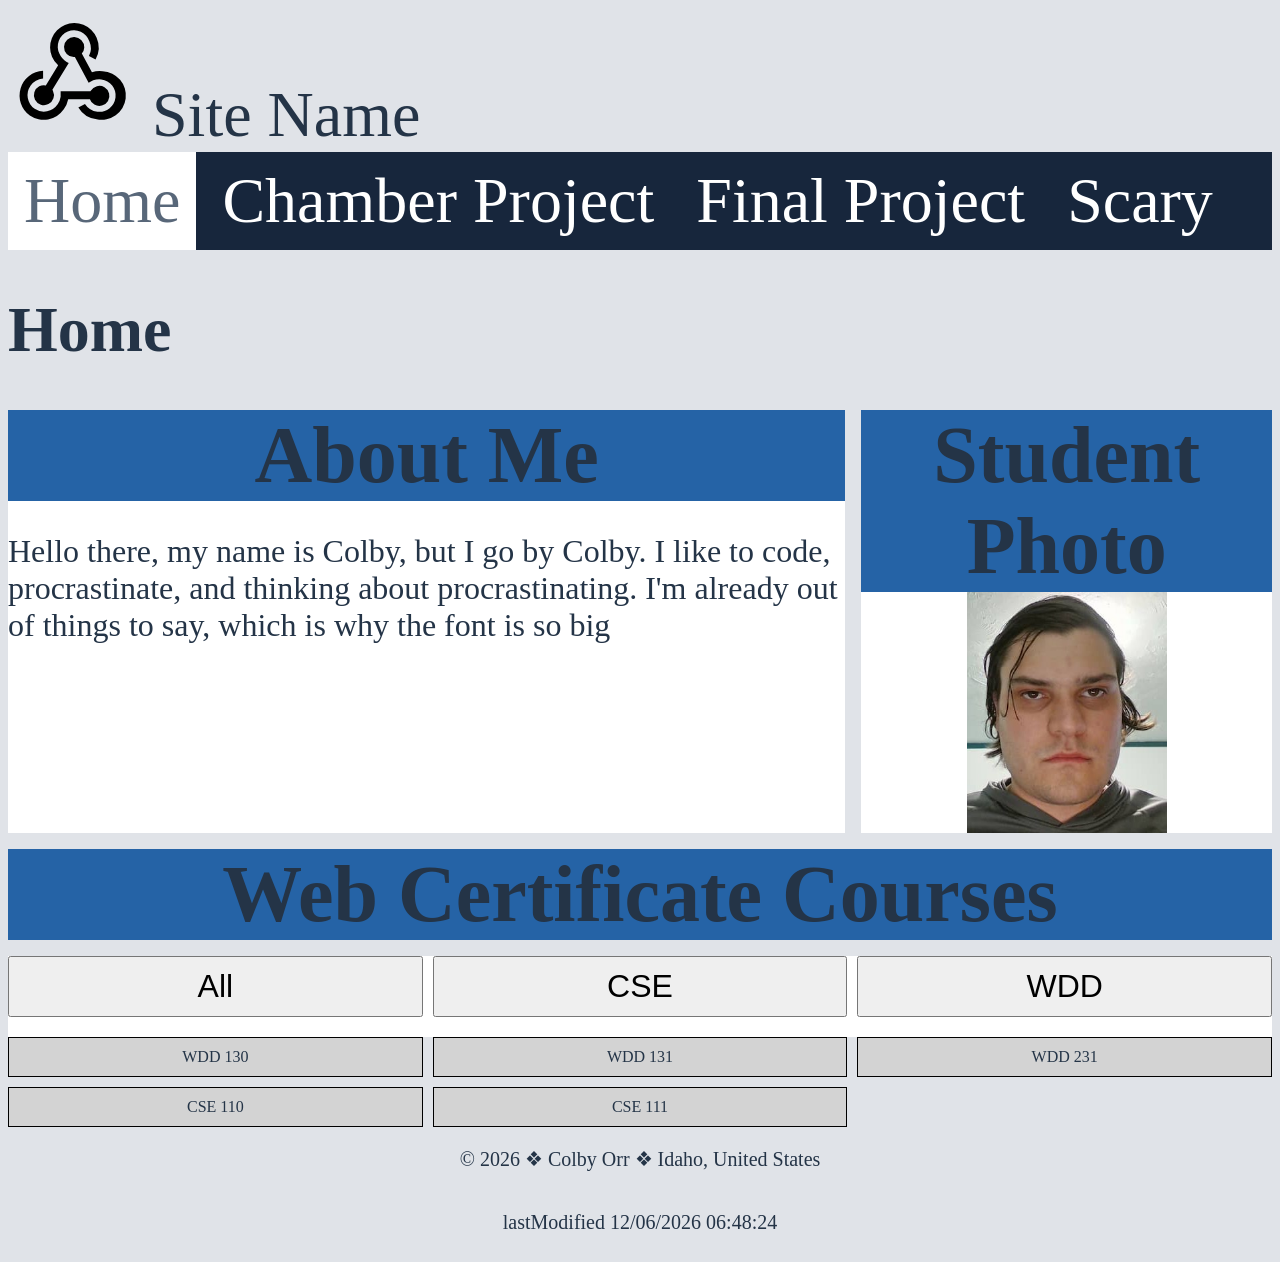
==== index.html @ c4a0da71 "Assignment week 1" ====
<!DOCTYPE html>
<html lang="en">

<head>
    <meta charset="UTF-8">
    <meta name="viewport" content="width=device-width, initial-scale=1.0">
    <meta name="description"
      content="WDD 231 – Front End Web Development, Colby Orr, this is my homepage that I talk about myself, for BYU Pathway">
    <meta name="author" content="Colby Orr">

    <link rel="preconnect" href="https://fonts.googleapis.com">
    <link rel="preconnect" href="https://fonts.gstatic.com" crossorigin>
    <link href="https://fonts.googleapis.com/css2?family=Roboto&display=swap" rel="stylesheet">

    <link rel="stylesheet" href="styles/homepage.css">
    <link rel="stylesheet" href="styles/homepage-large.css">
    <script src="scripts/date.js" defer></script>
    <script src="scripts/sorting-courses.js" defer></script>
    <title>WDD 231 – Web Frontend Development – Colby Orr</title>
</head>

<body>
 <header>
    <span class="title">
        <img src="images/logo.svg" alt="Profile picture of Colby Orr">
        Site Name
    </span>
    <nav class="navBar">
        <a href="index.html"class="active">Home</a>
        <a href="index.html">Chamber Project</a>
        <a href="index.html">Final Project</a>
        <a href="https://www.youtube.com/watch?v=dQw4w9WgXcQ">Scary</a>
    </nav>
 </header>

 <main>
    <h1>
        Home
    </h1>
    <div class="mainGrid">
        <section class="card double">
                <h2>
                    About Me
                </h2>
                <p>
                        Hello there, my name is Colby, but I go by Colby. I like to code,
                        procrastinate, and thinking about procrastinating. I'm already out
                        of things to say, which is why the font is so big
                </p>
        </section>
        <section class="card">
            <h2>
                Student Photo
            </h2>
            <img src="images/profile.jpg" alt="Profile picture of Colby Orr">
        </section>

        <section class="card triple">
            <h2>
                Web Certificate Courses
            </h2>
        </section>

        <section class="card triple">
            <div class="course-filters">
                <button id="all">All</button>
                <button id="cse">CSE</button>
                <button id="wdd">WDD</button>
            </div>
        </section>
    </div>

    <div id="course-list"></div>
 </main>

 <footer>
    <p>
        &copy; <span id="currentyear"></span> &#10070; Colby Orr &#10070; Idaho, United States
    </p>
    <p>
        lastModified <span id="lastModified"></span>
    </p>
 </footer>

</body>

</html>
---- styles/homepage.css ----
:root {
    --background-color: #e0e3e8;
    --card-color: #FFFFFF;
    --header-color: #17263C;

    --text-color: #243447;
    --muted-text-color: #586779;
    --light-text-color: #FFFFFF;

    --accent-color: #2563A6;
    --border-color: #E2E8F0;

    background-color: var(--background-color);
    color: var(--text-color)
}

header {
    font-size: 64px;
}

.navBar {
    background-color: var(--header-color);
    display: flex;
    flex-direction: column;
    gap: 10px;

}

.title img {
    height: 2em;
    width: auto;
    align-items: end;
}

nav {
    display: flex;
}

nav a {
    text-decoration: none;
    color: var(--light-text-color);
    border-color: var(--text-color);
    padding: 12px 16px;
    
}

.active {
    background-color: var(--card-color);
    color: var(--muted-text-color)
}


footer {
    display: flex;
    flex-direction: column;
    justify-content: center;
    align-content: center;
    width: 100%;
    text-align: center;
    background-color: var(--first-color);
    min-height: 50px;
    font-size: 20px;
}

h1 {
    font-size: 64px;
}

.mainGrid {
    display: grid;
    grid-template-columns: 1fr;
    gap: 16px;
    justify-content: space-evenly;
}

.card {
    background-color: var(--card-color);
    font-size: 32px;
    padding: 0px;
}

.card img {
    display: block;
    width: 200px;
    height: auto;
    margin: 0 auto;
}

h2 {
    background-color: var(--accent-color);
    text-align: center;
    font-size: 80px;
    margin: 0 auto;
}

.course-filters {
    display: flex;
    gap: 10px;
    margin-bottom: 20px;
}

.course-filters button {
    flex: 1;
    padding: 10px;
    font-size: 32px;
}

#course-list {
    display: grid;
    grid-template-columns: repeat(3, 1fr);
    gap: 10px;
}

.course {
    background-color: lightgray;
    border: 1px solid black;
    padding: 10px;
    text-align: center;
}
---- styles/homepage-large.css ----
/* large view navigation ************************************/
@media (min-width: 780px) {
    .navBar {
        display: flex;
        flex-direction: row;
    }

    .mainGrid {
        display: grid;
        grid-template-columns: 1fr 1fr 1fr;
        gap: 16px;
        justify-content: space-evenly;
    }

    .double {
        grid-column: 1/3;
    }

    .triple {
        grid-column: 1/4;
    }
}
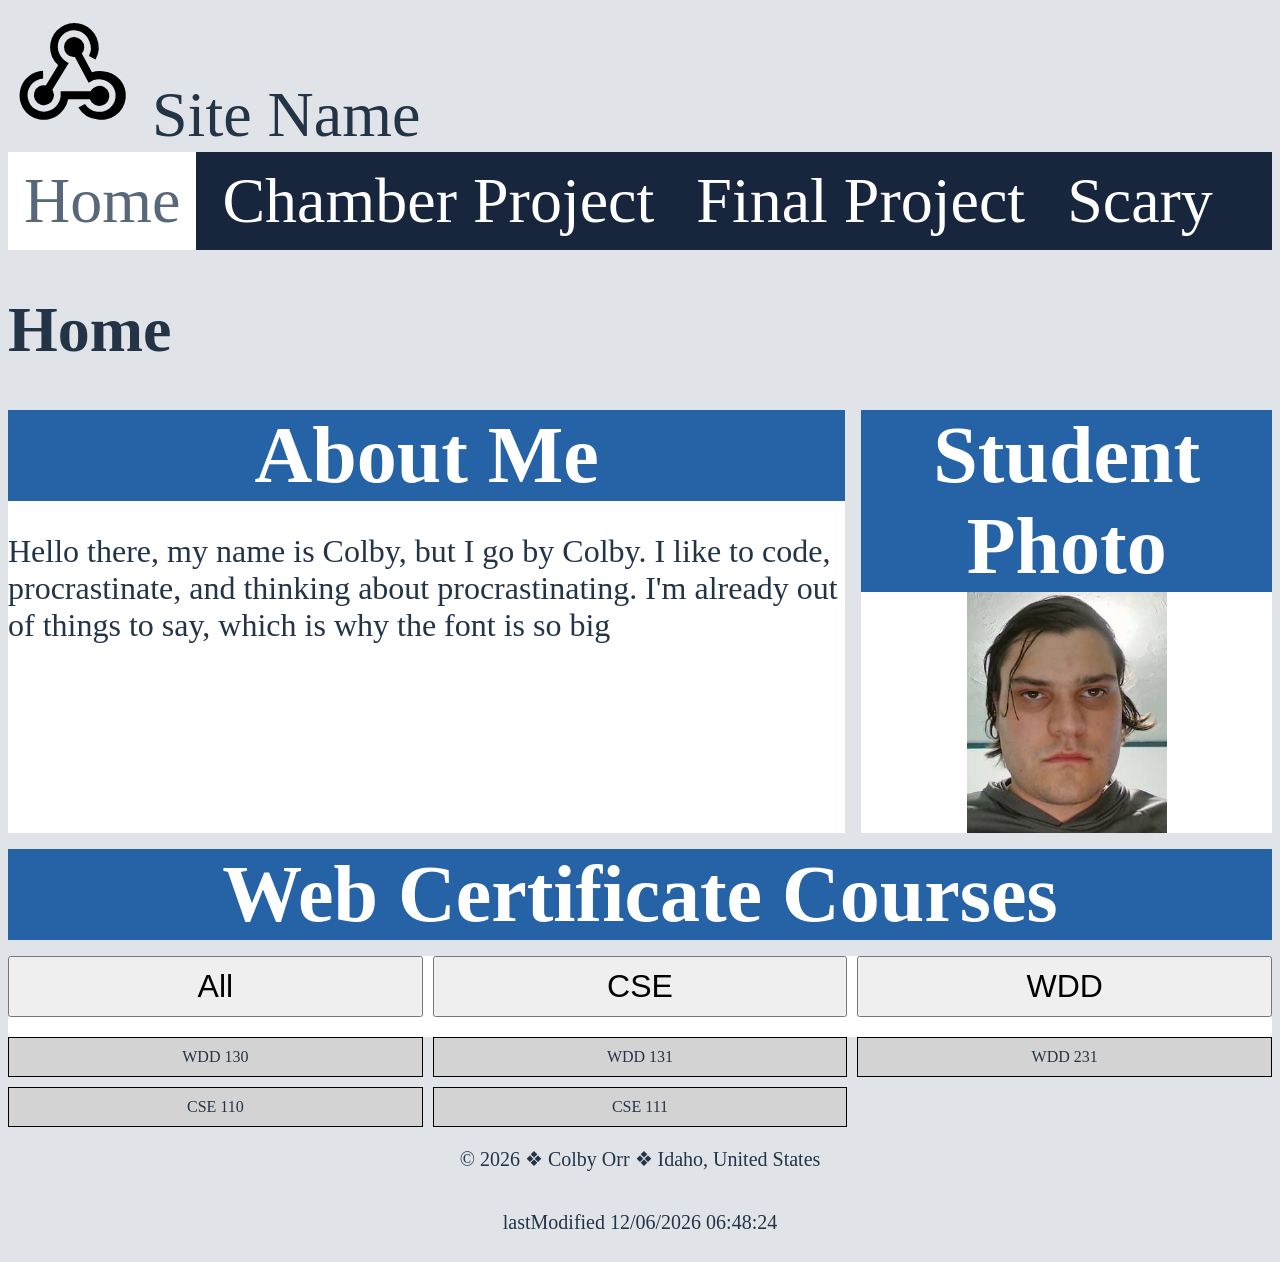
==== commit 117e3f83: "Fixes 1" ====
--- a/index.html
+++ b/index.html
@@ -26,7 +26,7 @@
         Site Name
     </span>
     <nav class="navBar">
-        <a href="index.html"class="active">Home</a>
+        <a href="index.html" class="active">Home</a>
         <a href="index.html">Chamber Project</a>
         <a href="index.html">Final Project</a>
         <a href="https://www.youtube.com/watch?v=dQw4w9WgXcQ">Scary</a>
@@ -62,6 +62,7 @@
         </section>
 
         <section class="card triple">
+            <h2></h2>
             <div class="course-filters">
                 <button id="all">All</button>
                 <button id="cse">CSE</button>
--- a/styles/homepage.css
+++ b/styles/homepage.css
@@ -91,6 +91,7 @@
     text-align: center;
     font-size: 80px;
     margin: 0 auto;
+    color: var(--light-text-color)
 }
 
 .course-filters {
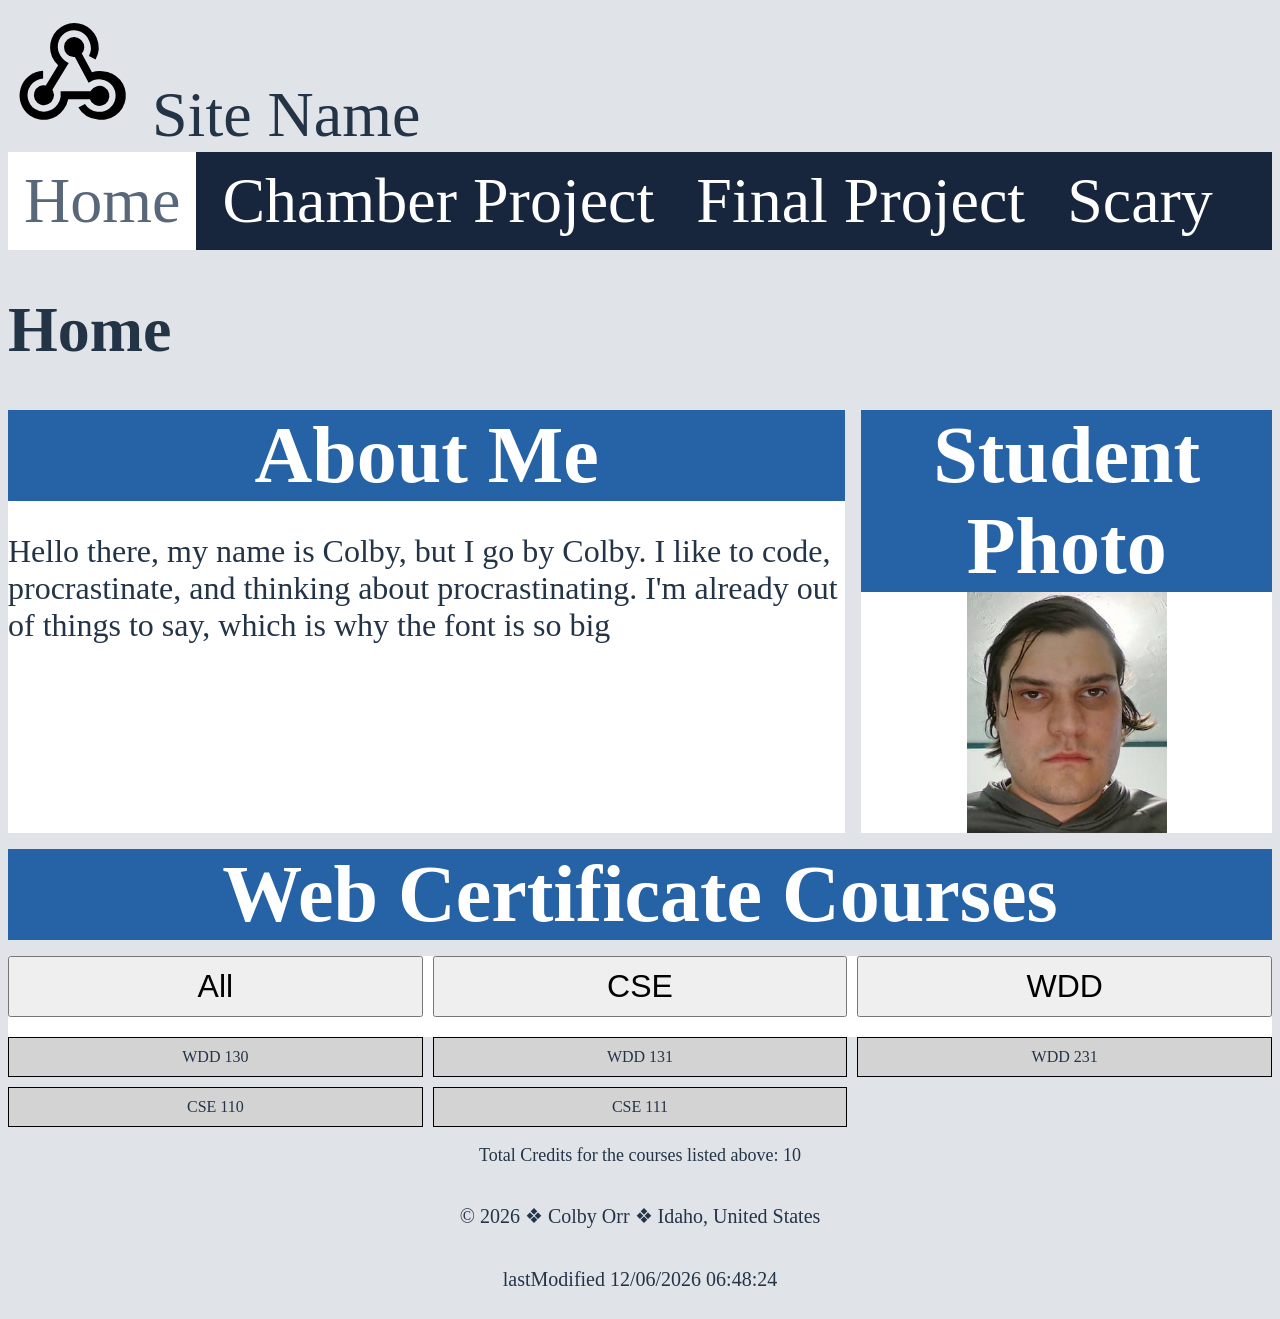
==== commit 17731674: "Week 1 assignments fix" ====
--- a/index.html
+++ b/index.html
@@ -17,6 +17,8 @@
     <script src="scripts/date.js" defer></script>
     <script src="scripts/sorting-courses.js" defer></script>
     <title>WDD 231 – Web Frontend Development – Colby Orr</title>
+
+    <link rel="icon" href="favicon.ico">
 </head>
 
 <body>
@@ -72,6 +74,8 @@
     </div>
 
     <div id="course-list"></div>
+
+    <p id="credit-count"></p>
  </main>
 
  <footer>
--- a/styles/homepage.css
+++ b/styles/homepage.css
@@ -117,4 +117,9 @@
     border: 1px solid black;
     padding: 10px;
     text-align: center;
+}
+
+#credit-count {
+    text-align: center;
+    font-size: 18px;
 }
